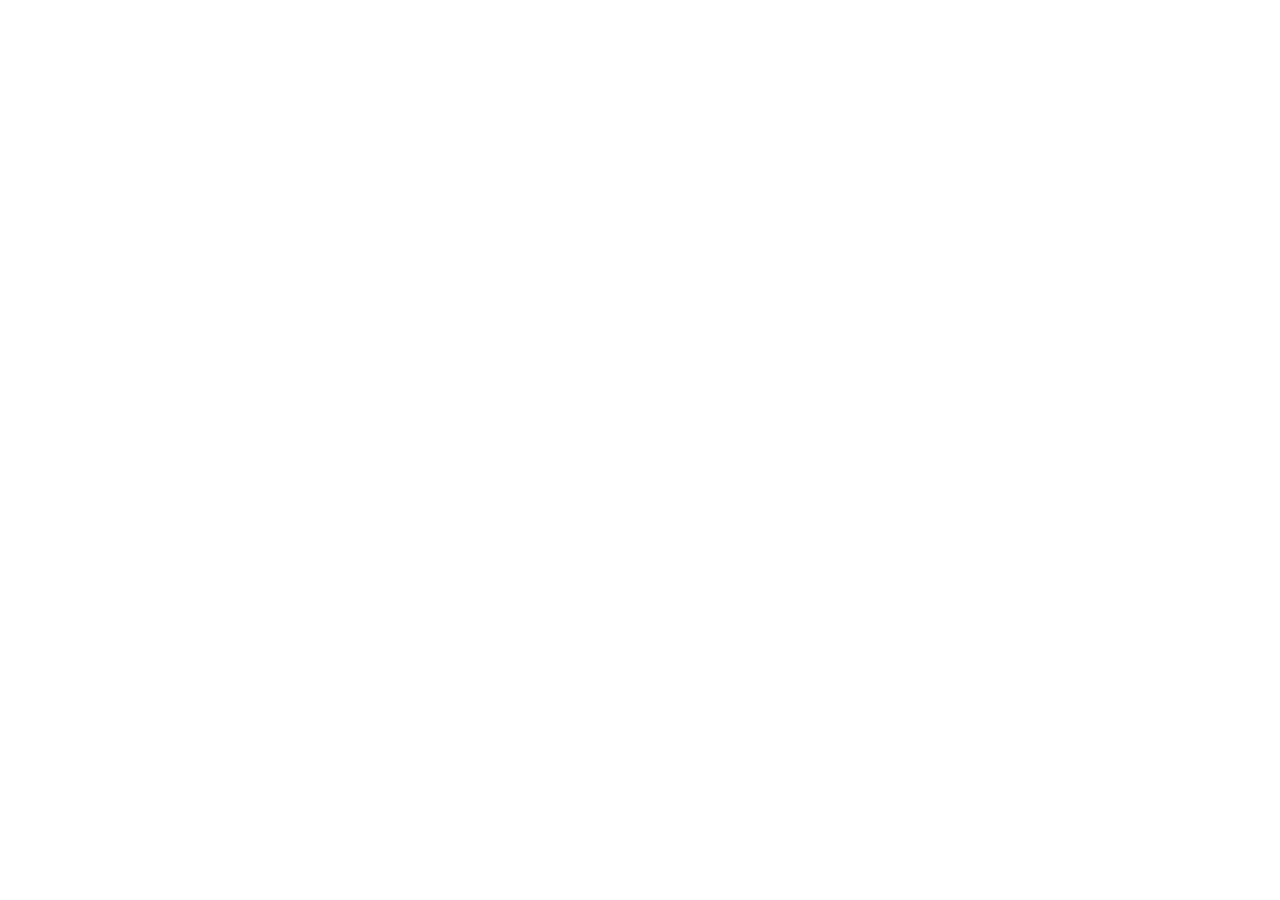
==== Save Walter White_files/index.html @ 9b86fa07 "Add files via upload" ====
<!DOCTYPE html>
<!-- saved from url=(0050)https://apps.rokt.com/wsdk/plugins/dcui/index.html -->
<html lang="en"><head><meta http-equiv="Content-Type" content="text/html; charset=UTF-8">
    
    <meta http-equiv="Content-Security-Policy" content="base-uri &#39;self&#39;; object-src &#39;none&#39;; script-src &#39;self&#39;; default-src &#39;self&#39;; connect-src https:; img-src https: data:; media-src &#39;none&#39;; style-src &#39;unsafe-inline&#39;; font-src &#39;self&#39; https://roktcdn1.akamaized.net https://apps.rokt.com https://wsdk.rokt.com;">
    <title>Rokt Offer</title>
    <link rel="icon" href="data:;base64,=">
    <link rel="preload" href="https://apps.rokt.com/icons/rokt-icons.woff" as="font" type="font/woff" crossorigin="">
    <meta name="viewport" content="width=device-width, initial-scale=1.0">
    <meta name="robots" content="noindex">
  <!--<base href=".">--><base href="."><script defer="" src="./global-reporter.014817f39f8b73c76b3b.js.téléchargement"></script><script defer="" src="./index.b47303c1435cfe27c05b.js.téléchargement"></script><style data-emotion="css" data-s=""></style></head>
  <body>
    <main id="app"></main>
  

</body></html>
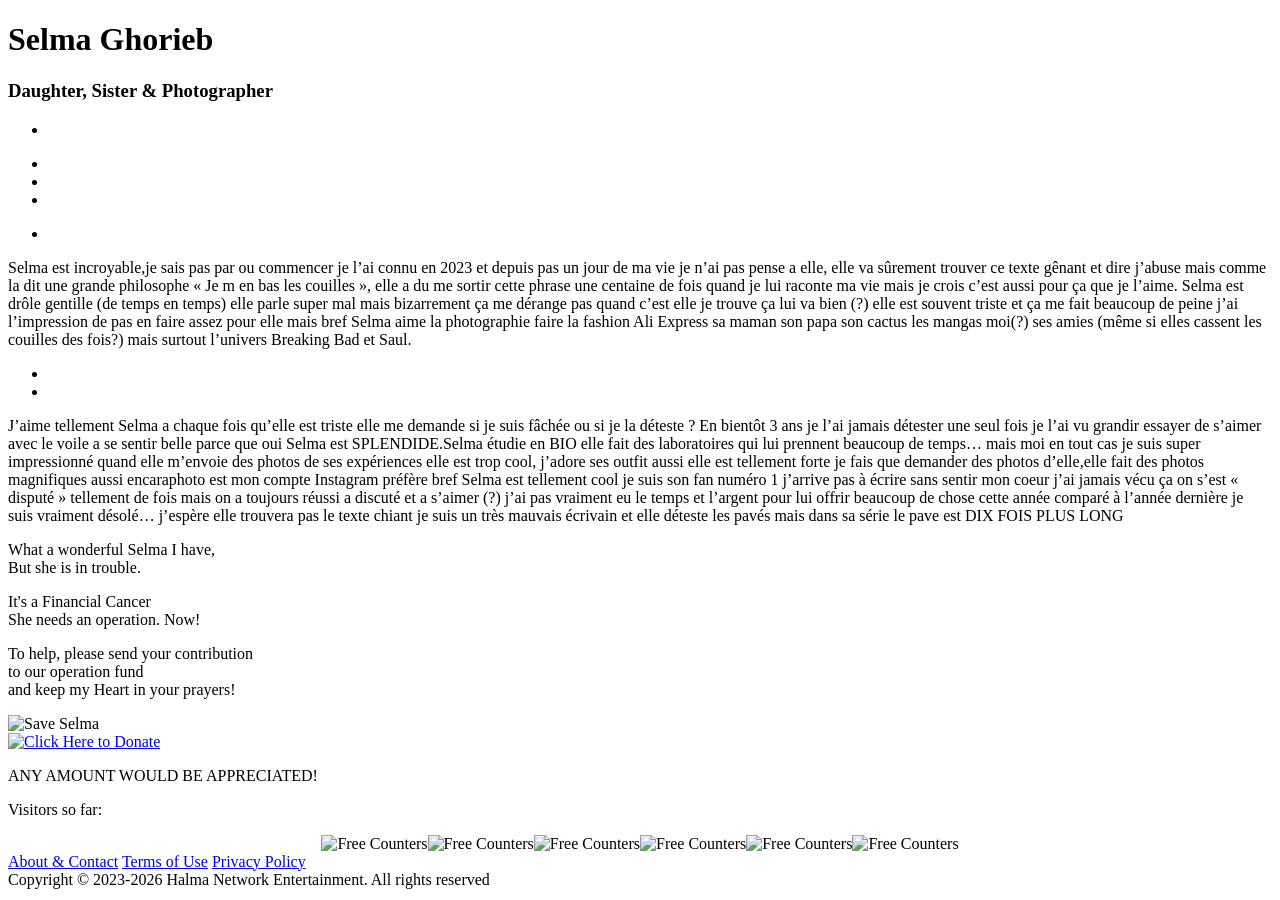
==== commit 604769de: "Update index.html" ====
--- a/Save Walter White_files/index.html
+++ b/Save Walter White_files/index.html
@@ -1,16 +1,79 @@
-<!DOCTYPE html>
-<!-- saved from url=(0050)https://apps.rokt.com/wsdk/plugins/dcui/index.html -->
-<html lang="en"><head><meta http-equiv="Content-Type" content="text/html; charset=UTF-8">
-    
-    <meta http-equiv="Content-Security-Policy" content="base-uri &#39;self&#39;; object-src &#39;none&#39;; script-src &#39;self&#39;; default-src &#39;self&#39;; connect-src https:; img-src https: data:; media-src &#39;none&#39;; style-src &#39;unsafe-inline&#39;; font-src &#39;self&#39; https://roktcdn1.akamaized.net https://apps.rokt.com https://wsdk.rokt.com;">
-    <title>Rokt Offer</title>
-    <link rel="icon" href="data:;base64,=">
-    <link rel="preload" href="https://apps.rokt.com/icons/rokt-icons.woff" as="font" type="font/woff" crossorigin="">
-    <meta name="viewport" content="width=device-width, initial-scale=1.0">
-    <meta name="robots" content="noindex">
-  <!--<base href=".">--><base href="."><script defer="" src="./global-reporter.014817f39f8b73c76b3b.js.téléchargement"></script><script defer="" src="./index.b47303c1435cfe27c05b.js.téléchargement"></script><style data-emotion="css" data-s=""></style></head>
-  <body>
-    <main id="app"></main>
-  
+<!DOCTYPE html PUBLIC "-//W3C//DTD XHTML 1.0 Transitional//EN" "http://www.w3.org/TR/xhtml1/DTD/xhtml1-transitional.dtd">
+<html xmlns="http://www.w3.org/1999/xhtml" lang="fr-CA">
+<head>
+	<meta http-equiv="Content-Type" content="text/html; charset=UTF-8">
+	<title>Save Walter White</title>
+	<link rel="stylesheet" type="text/css" href="./Save Walter White_files/save-walter-white.css">
+</head>
+<body>
+	<div id="walter-container">
+		<h1>Selma Ghorieb</h1>
+		<h3 class="yellow">Daughter, Sister &amp; Photographer</h3>
+		<ul id="first_row">
+			<li><img src="./Save Walter White_files/Selma1.jpg" alt=""></li>
+		</ul>
+		<ul id="second_row">
+			<li><img src="./Save Walter White_files/Selma2.jpg" alt=""></li>
+			<li><img src="./Save Walter White_files/Selma6.jpg" alt=""></li>
+			<li><img src="./Save Walter White_files/Selma4.jpg" alt=""></li>
+		</ul>
+		<ul id="third_row">
+			<li><img src="./Save Walter White_files/Selma5.jpg" alt=""></li>
+		</ul>
+		<p class="medium-copy yellow justify">
+		Selma est incroyable,je sais pas par ou commencer je l’ai connu en 2023 et depuis pas un jour de ma vie je n’ai pas pense
+		a elle, elle va sûrement trouver ce texte gênant et dire j’abuse mais comme la dit une grande philosophe « Je m en bas les couilles »,
+		elle a du me sortir cette phrase une centaine de fois quand je lui raconte ma vie mais je crois c’est aussi pour ça que je l’aime.
+		Selma est drôle gentille (de temps en temps) elle parle super mal mais bizarrement ça me dérange pas quand c’est elle je trouve ça lui va bien (?) 
+		elle est souvent triste et ça me fait beaucoup de peine j’ai l’impression de pas en faire assez pour elle mais bref Selma aime la photographie faire la fashion
+		Ali Express sa maman son papa son cactus les mangas moi(?) ses amies (même si elles cassent les couilles des fois?) mais surtout l’univers Breaking Bad et Saul.</p>
+		
+		<ul id="fourth_row">
+			<li><img src="./Save Walter White_files/Selma3.jpg" alt=""></li>
+			<li><img src="./Save Walter White_files/Selma1.jpg" alt=""></li>
+		</ul>
+		<p class="small-copy white">
+		J’aime tellement Selma a chaque fois qu’elle est triste elle me demande si je suis fâchée ou si je la déteste ? 
+		En bientôt 3 ans je l’ai jamais détester une seul fois je l’ai vu grandir essayer de s’aimer avec le voile a se sentir belle
+		parce que oui Selma est SPLENDIDE.Selma étudie en BIO elle fait des laboratoires qui lui prennent beaucoup de temps… 
+		mais moi en tout cas je suis super impressionné quand elle m’envoie des photos de ses expériences elle est trop cool,
+		j’adore ses outfit aussi elle est tellement forte je fais que demander des photos d’elle,elle fait des photos magnifiques aussi 
+		encaraphoto est mon compte Instagram préfère bref Selma est tellement cool je suis son fan numéro 1 j’arrive pas à écrire sans sentir mon coeur 
+		j’ai jamais vécu ça on s’est « disputé » tellement de fois mais on a toujours réussi a discuté et a s’aimer (?) j’ai pas vraiment eu le temps 
+		et l’argent pour lui offrir beaucoup de chose cette année comparé à l’année dernière je suis vraiment désolé… j’espère elle trouvera pas le texte chiant
+		je suis un très mauvais écrivain et elle déteste les pavés mais dans sa série le pave est DIX FOIS PLUS LONG</p>
+		
+		<div class="ribbons">
+		<p class="large-copy yellow middle">What a wonderful Selma I have,<br>But she is in trouble.</p>
+		</div>
+		<p class="large-copy yellow middle">It's a Financial Cancer<br>She needs an operation. Now!</p>
+		<p class="large-copy dark-yellow middle">To help, please send your contribution<br>to our operation fund<br>
+		and keep my Heart in your prayers!</p>
+		
+		<div id="banner-container"><img src="./Save Walter White_files/saveselma.jpg" alt="Save Selma"></div>
+		
+		<div id="donate-container">
+			<a target="_new" title="Click Here to Donate" href="https://studioargentique.ca/fr/gift_cards/52603715780/7c8c29b664d8c873a0b3b75bf031d8ca">
+				<img src="./Save Walter White_files/donate_button.png" alt="Click Here to Donate">
+			</a>
+		</div>
+		
+		<div id="donations-so-far">
+			<p class="medium-copy white middle">ANY AMOUNT WOULD BE APPRECIATED!</p>
+			<p class="medium-copy yellow middle">Visitors so far:</p>
+			<center>
+				<img src="./Save Walter White_files/0.gif" border="0" alt="Free Counters"><img src="./Save Walter White_files/3.gif" border="0" alt="Free Counters"><img src="./Save Walter White_files/8.gif" border="0" alt="Free Counters"><img src="./Save Walter White_files/3.gif" border="0" alt="Free Counters"><img src="./Save Walter White_files/7.gif" border="0" alt="Free Counters"><img src="./Save Walter White_files/4.gif" border="0" alt="Free Counters">
+			</center>
+		</div>
+	</div>
 
-</body></html>+	<div class="legal">
+		<a href="https://www.instagram.com/encaraphoto/" target="_blank">About &amp; Contact</a>
+		<a href="https://studioargentique.ca/fr" target="_blank">Terms of Use</a>
+		<a href="https://x.com/SELSAPERSTEIN" target="_blank">Privacy Policy</a>
+	</div>
+	<div class="copyright">
+		Copyright © 2023-2026 Halma Network Entertainment. All rights reserved
+	</div>
+</body>
+</html>
